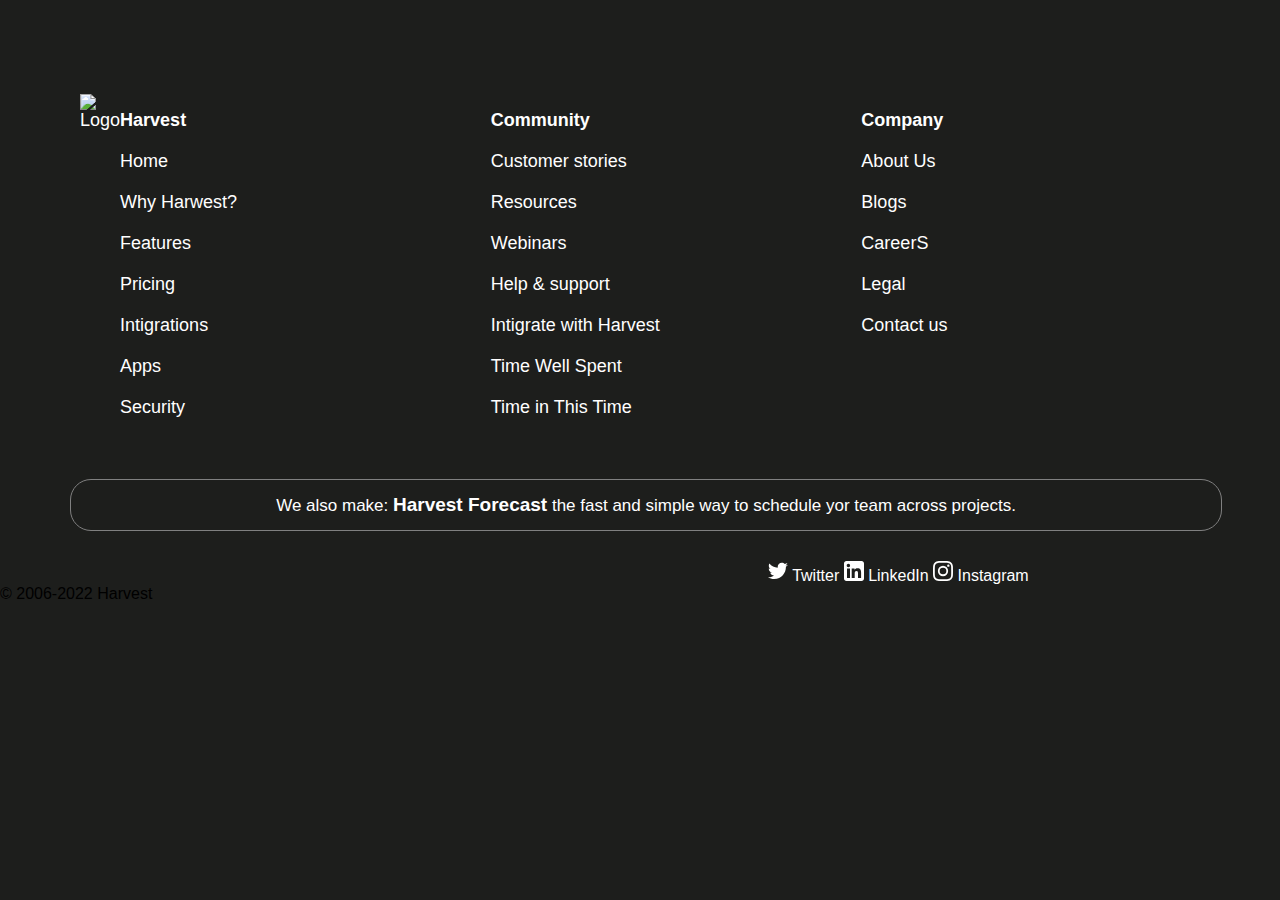
==== footer.html @ 2fa83b85 "day 4 work" ====
<!DOCTYPE html>
<html lang="en">
<head>
    <meta charset="UTF-8">
    <meta http-equiv="X-UA-Compatible" content="IE=edge">
    <meta name="viewport" content="width= , initial-scale=1.0">
    <title>Document</title>

    <link rel="stylesheet" href="./footer.css">


   
</head>
<body>
    
        <div id="bag">
             <div>
                <img src="https://logos-world.net/wp-content/uploads/2022/04/Harvest-Logo-700x394.png" alt="Logo">
             </div>
               
                <div class="coL">
                    <h4>Harvest</h4>
                    <ul>
                        <li><a href="https://www.getharvest.com/">Home</a></li>
                        <li><a href="https://www.getharvest.com/why-harvest">Why Harwest?</a></li>
                        <li><a href="https://www.getharvest.com/features">Features</a></li>
                        <li><a href="https://www.getharvest.com/pricing">Pricing</a></li>
                        <li><a href="https://www.getharvest.com/integrations">Intigrations</a></li>
                        <li><a href="https://www.getharvest.com/apps">Apps</a></li>
                        <li><a href="https://www.getharvest.com/security">Security</a></li>
                    </ul>
                </div>
              <!-- </div>  -->
                <div class="coL">
                <h4>Community</h4>
                <ul>
                    <li><a href="https://www.getharvest.com/customers"></a></li>
                    <li><a href="https://www.zee5.com/web-series/details/jeet-ki-zid/0-6-2955">Customer stories</a></li>
                    <li><a href="https://www.getharvest.com/resources">Resources</a></li>
                    <li><a href="https://www.getharvest.com/webinars">Webinars</a></li>
                    <li><a href="https://support.getharvest.com/hc/en-us">Help & support</a></li>
                    <li><a href="https://www.getharvest.com/add-time-tracking">Intigrate with Harvest</a></li>
                    <li><a href="https://www.getharvest.com/time-well-spent">Time Well Spent</a></li>
                    <li><a href="https://www.timeinthistime.com/">Time in This Time</a></li>
                </ul>
            </div>
             <div class="coL">
                <h4>Company</h4>
                <ul>
                    <li><a href="https://www.getharvest.com/about">About Us</a></li>
                    <li><a href="https://www.getharvest.com/blog">Blogs</a></li>
                    <li><a href="https://www.getharvest.com/careers">CareerS</a></li>
                    <li><a href="https://www.getharvest.com/terms-of-service">Legal</a></li>
                    <li><a href="https://www.getharvest.com/contact">Contact us</a></li>
                </ul>
            </div>
            </div>
        </div>
        <div id="me">
            <button>We also make: <span>Harvest Forecast</span>      the fast and simple way to schedule yor team across projects.</button>
         </div>
          <div id="botm">
            <a class="twitter" target="_blank" rel="noopener" href="https://twitter.com/harvest">
                <svg xmlns="http://www.w3.org/2000/svg" width="20" height="20" viewBox="0 0 20 20" fill="currentColor" aria-hidden="true">
                  <path d="M20 3.8c-.7.3-1.5.5-2.4.6.8-.5 1.5-1.3 1.8-2.3-.801.5-1.7.8-2.601 1-.7-.8-1.8-1.3-3-1.3-2.3 0-4.1 1.8-4.1 4.1 0 .3 0 .6.1.9-3.399-.1-6.399-1.7-8.399-4.2-.4.6-.6 1.3-.6 2.1 0 1.4.7 2.7 1.8 3.4-.6 0-1.2-.2-1.8-.5v.1c0 2 1.4 3.6 3.3 4-.3.1-.7.1-1.1.1-.3 0-.5 0-.8-.1.5 1.6 2 2.8 3.8 2.8-1.4 1.1-3.2 1.8-5.1 1.8-.3 0-.7 0-1-.1 1.8 1.2 4 1.8 6.3 1.8 7.5 0 11.7-6.2 11.7-11.7v-.5c.9-.5 1.6-1.2 2.1-2z"></path>
                </svg>
                Twitter
              </a>
              <a class="linkedin" target="_blank" rel="noopener" href="https://www.linkedin.com/company/harvest_2">
                <svg xmlns="http://www.w3.org/2000/svg" width="20" height="20" viewBox="0 0 20 20" fill="currentColor" aria-hidden="true">
                  <path d="M20 17.5v-15.1c0-1.3-1.1-2.4-2.4-2.4h-15.2c-1.3 0-2.4 1.1-2.4 2.4v15.1c0 1.4 1.1 2.5 2.4 2.5h15.2c1.3 0 2.4-1.1 2.4-2.5zm-14.1-.5h-2.9v-9.5h3v9.5h-.1zm-1.5-10.8c-1 0-1.7-.8-1.7-1.7s.8-1.7 1.7-1.7c1 0 1.7.8 1.7 1.7.1.9-.7 1.7-1.7 1.7zm12.6 10.8h-3v-4.6c0-1.101 0-2.5-1.5-2.5s-1.8 1.2-1.8 2.5v4.6h-3v-9.5h2.8v1.3c.6-.8 1.5-1.5 3-1.5 3 0 3.6 2 3.6 4.5v5.2h-.1z"></path>
                </svg>
                LinkedIn
              </a><a class="linkedin" target="_blank" rel="noopener" href="https://www.instagram.com/harvest">
                <svg width="20" height="20" fill="none" xmlns="http://www.w3.org/2000/svg"><path d="M9.999 1.801c2.67 0 2.986.011 4.04.059a5.523 5.523 0 0 1 1.857.345c.434.16.827.417 1.15.75.332.322.589.715.75 1.15.22.594.337 1.222.344 1.855.048 1.055.059 1.375.059 4.041 0 2.666-.011 2.986-.059 4.041a5.524 5.524 0 0 1-.345 1.856 3.305 3.305 0 0 1-1.897 1.897 5.524 5.524 0 0 1-1.856.345c-1.055.048-1.375.059-4.04.059-2.667 0-2.987-.011-4.042-.059a5.524 5.524 0 0 1-1.856-.345 3.09 3.09 0 0 1-1.15-.75 3.09 3.09 0 0 1-.75-1.15 5.523 5.523 0 0 1-.344-1.855c-.048-1.055-.059-1.375-.059-4.041 0-2.666.011-2.986.059-4.041a5.523 5.523 0 0 1 .345-1.856 3.09 3.09 0 0 1 .75-1.15 3.09 3.09 0 0 1 1.15-.75 5.523 5.523 0 0 1 1.855-.345C7.015 1.81 7.335 1.8 10.002 1.8L10 1.8Zm0-1.801C7.283 0 6.943.011 5.874.06A7.334 7.334 0 0 0 3.45.525a4.884 4.884 0 0 0-1.771 1.154c-.51.499-.903 1.103-1.154 1.77A7.334 7.334 0 0 0 .06 5.875C.011 6.943 0 7.283 0 10s.011 3.056.06 4.124c.017.829.174 1.649.465 2.425.25.667.644 1.272 1.154 1.771.499.51 1.103.903 1.77 1.154a7.336 7.336 0 0 0 2.428.465c1.066.048 1.406.06 4.122.06s3.056-.012 4.124-.06a7.336 7.336 0 0 0 2.427-.465 5.117 5.117 0 0 0 2.925-2.925 7.336 7.336 0 0 0 .465-2.427c.049-1.066.06-1.406.06-4.125 0-2.718-.011-3.056-.06-4.124a7.335 7.335 0 0 0-.467-2.422 4.886 4.886 0 0 0-1.154-1.771A4.885 4.885 0 0 0 16.548.525 7.334 7.334 0 0 0 14.123.06C13.055.011 12.715 0 10 0Z" fill="currentColor"></path><path d="M10.004 4.864a5.134 5.134 0 1 0 0 10.269 5.134 5.134 0 0 0 0-10.269Zm0 8.468a3.333 3.333 0 1 1 0-6.666 3.333 3.333 0 0 1 0 6.666ZM15.337 5.862a1.2 1.2 0 1 0 0-2.4 1.2 1.2 0 0 0 0 2.4Z" fill="currentColor"></path></svg>
                Instagram
              </a>
          </div>
          <div>
            <span>© 2006-2022 Harvest</span>
          </div>
        
   
</body>
</html>
---- footer.css ----
*{
    margin:0;
    padding:0;
    box-sizing:border-box;
    background-color: rgb(29,30,28);
    font-family:NotoSansRegular, sans-serif;
 }

ul{
    list-style: none;
 }

.coL{
   width: 45%;
}
.col>h4{
   margin-bottom: 20px;
}
#bag ul li{
    margin-top: 20px;
    
}
#bag  ul li:not(:last-child){
    color: white;
    margin-bottom: 12px;
}
#bag>.col>h4{
    margin-top: -13px;
}
#bag>img{
    margin-left: 80px;
    color: rgba(255,248,241,100%);
    padding-bottom: 1px;
    transition: color .2s,border .2s;
    cursor: pointer;
    font-size: 18px;
    font-family: MuotoWeb,sans-serif;
    font-style: normal;
    font-weight: 500;
}
#bag{
    display: flex;
    justify-content: space-around;
    margin-top: 110px;
    font-size: 13px;
    width: 90%;
    margin-left: 80px;
    margin-left: 80px;
    color: rgba(255,248,241,100%);
    padding-bottom: 1px;
    transition: color .2s,border .2s;
    cursor: pointer;
    font-size: 18px;
    font-family: MuotoWeb,sans-serif;
    font-style: normal;
    font-weight: 500;
}
#bag>div>img{
    width: 60%;
    margin-top: -35px;
    color: white;
}
#me>button{
    
    color: white;
    width: 90%;
    padding: 14px;
    border-radius: 21px;
    margin-top: 60px;
    margin-left: 70px;
    font-size: 17px;
    border: .3px solid gray;
}
#me>button:hover{
    color:rgb(250,93,0);
}
#me>button>span{
    
    font-weight: 600;
    font-size: 19px;
    
}

h4{
 color: white;
}

a{
text-decoration: none;
color: white;
}
a:hover{
color: rgb(250,93,0);
}
#play{
 display: flex;
 width: 100%;

 justify-content:space-between;
 margin-top: 25px;
 align-items: center;
}
#botm{
    margin-left: 60%;
    margin-top: 30px;
    
}
#botm>a{
    
}
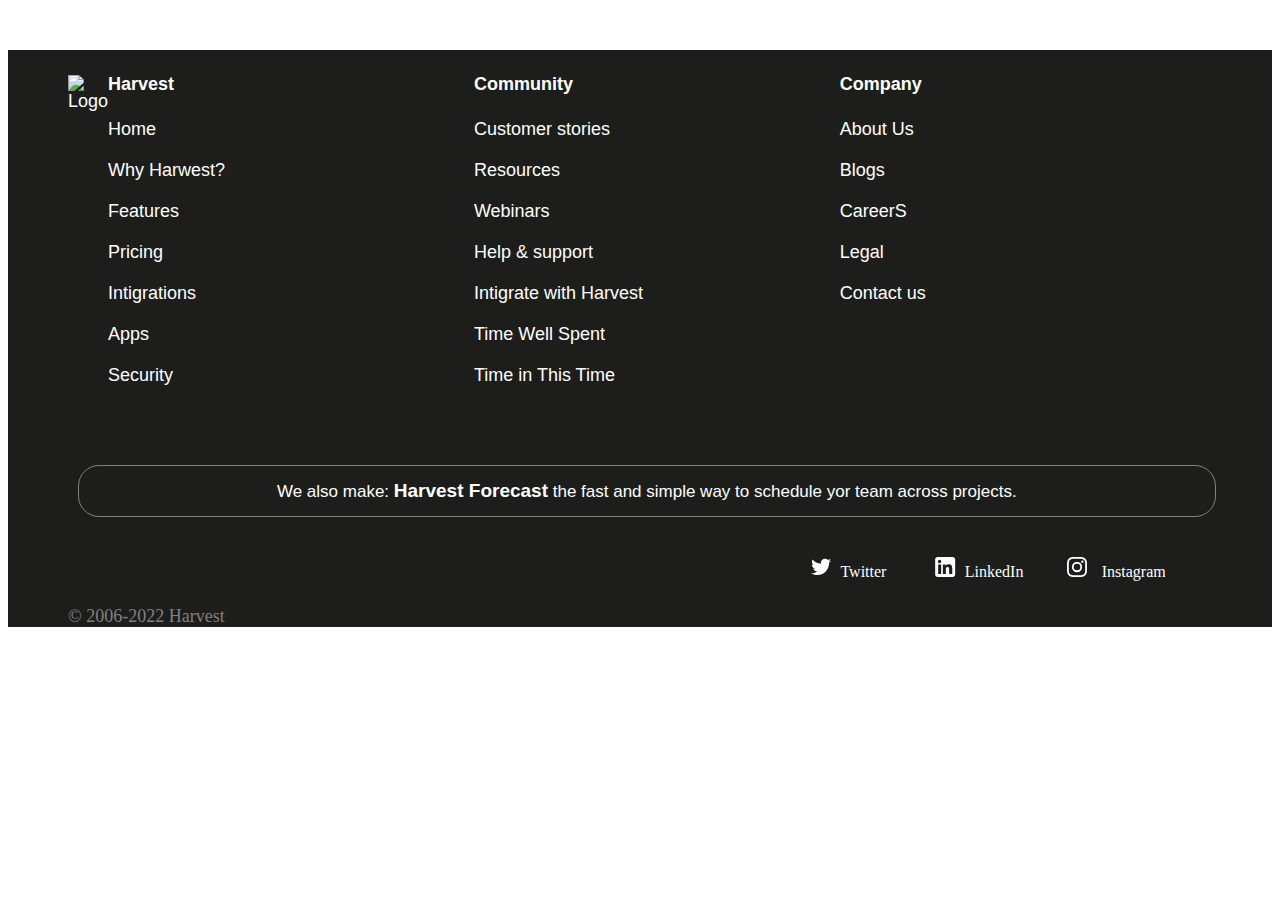
==== commit 9569ab1c: "all data" ====
--- a/footer.html
+++ b/footer.html
@@ -4,15 +4,15 @@
     <meta charset="UTF-8">
     <meta http-equiv="X-UA-Compatible" content="IE=edge">
     <meta name="viewport" content="width= , initial-scale=1.0">
-    <title>Document</title>
+    <title>footer</footer></title>
 
     <link rel="stylesheet" href="./footer.css">
 
 
    
 </head>
-<body>
-    
+<body> 
+    <div id="mera">
         <div id="bag">
              <div>
                 <img src="https://logos-world.net/wp-content/uploads/2022/04/Harvest-Logo-700x394.png" alt="Logo">
@@ -55,30 +55,32 @@
                 </ul>
             </div>
             </div>
-        </div>
+        
         <div id="me">
             <button>We also make: <span>Harvest Forecast</span>      the fast and simple way to schedule yor team across projects.</button>
          </div>
           <div id="botm">
-            <a class="twitter" target="_blank" rel="noopener" href="https://twitter.com/harvest">
+            <a href="https://twitter.com/harvest">
                 <svg xmlns="http://www.w3.org/2000/svg" width="20" height="20" viewBox="0 0 20 20" fill="currentColor" aria-hidden="true">
                   <path d="M20 3.8c-.7.3-1.5.5-2.4.6.8-.5 1.5-1.3 1.8-2.3-.801.5-1.7.8-2.601 1-.7-.8-1.8-1.3-3-1.3-2.3 0-4.1 1.8-4.1 4.1 0 .3 0 .6.1.9-3.399-.1-6.399-1.7-8.399-4.2-.4.6-.6 1.3-.6 2.1 0 1.4.7 2.7 1.8 3.4-.6 0-1.2-.2-1.8-.5v.1c0 2 1.4 3.6 3.3 4-.3.1-.7.1-1.1.1-.3 0-.5 0-.8-.1.5 1.6 2 2.8 3.8 2.8-1.4 1.1-3.2 1.8-5.1 1.8-.3 0-.7 0-1-.1 1.8 1.2 4 1.8 6.3 1.8 7.5 0 11.7-6.2 11.7-11.7v-.5c.9-.5 1.6-1.2 2.1-2z"></path>
                 </svg>
                 Twitter
               </a>
-              <a class="linkedin" target="_blank" rel="noopener" href="https://www.linkedin.com/company/harvest_2">
+              <a href="https://www.linkedin.com/company/harvest_2">
                 <svg xmlns="http://www.w3.org/2000/svg" width="20" height="20" viewBox="0 0 20 20" fill="currentColor" aria-hidden="true">
                   <path d="M20 17.5v-15.1c0-1.3-1.1-2.4-2.4-2.4h-15.2c-1.3 0-2.4 1.1-2.4 2.4v15.1c0 1.4 1.1 2.5 2.4 2.5h15.2c1.3 0 2.4-1.1 2.4-2.5zm-14.1-.5h-2.9v-9.5h3v9.5h-.1zm-1.5-10.8c-1 0-1.7-.8-1.7-1.7s.8-1.7 1.7-1.7c1 0 1.7.8 1.7 1.7.1.9-.7 1.7-1.7 1.7zm12.6 10.8h-3v-4.6c0-1.101 0-2.5-1.5-2.5s-1.8 1.2-1.8 2.5v4.6h-3v-9.5h2.8v1.3c.6-.8 1.5-1.5 3-1.5 3 0 3.6 2 3.6 4.5v5.2h-.1z"></path>
                 </svg>
                 LinkedIn
-              </a><a class="linkedin" target="_blank" rel="noopener" href="https://www.instagram.com/harvest">
+              </a>
+              <a href="https://www.instagram.com/harvest">
                 <svg width="20" height="20" fill="none" xmlns="http://www.w3.org/2000/svg"><path d="M9.999 1.801c2.67 0 2.986.011 4.04.059a5.523 5.523 0 0 1 1.857.345c.434.16.827.417 1.15.75.332.322.589.715.75 1.15.22.594.337 1.222.344 1.855.048 1.055.059 1.375.059 4.041 0 2.666-.011 2.986-.059 4.041a5.524 5.524 0 0 1-.345 1.856 3.305 3.305 0 0 1-1.897 1.897 5.524 5.524 0 0 1-1.856.345c-1.055.048-1.375.059-4.04.059-2.667 0-2.987-.011-4.042-.059a5.524 5.524 0 0 1-1.856-.345 3.09 3.09 0 0 1-1.15-.75 3.09 3.09 0 0 1-.75-1.15 5.523 5.523 0 0 1-.344-1.855c-.048-1.055-.059-1.375-.059-4.041 0-2.666.011-2.986.059-4.041a5.523 5.523 0 0 1 .345-1.856 3.09 3.09 0 0 1 .75-1.15 3.09 3.09 0 0 1 1.15-.75 5.523 5.523 0 0 1 1.855-.345C7.015 1.81 7.335 1.8 10.002 1.8L10 1.8Zm0-1.801C7.283 0 6.943.011 5.874.06A7.334 7.334 0 0 0 3.45.525a4.884 4.884 0 0 0-1.771 1.154c-.51.499-.903 1.103-1.154 1.77A7.334 7.334 0 0 0 .06 5.875C.011 6.943 0 7.283 0 10s.011 3.056.06 4.124c.017.829.174 1.649.465 2.425.25.667.644 1.272 1.154 1.771.499.51 1.103.903 1.77 1.154a7.336 7.336 0 0 0 2.428.465c1.066.048 1.406.06 4.122.06s3.056-.012 4.124-.06a7.336 7.336 0 0 0 2.427-.465 5.117 5.117 0 0 0 2.925-2.925 7.336 7.336 0 0 0 .465-2.427c.049-1.066.06-1.406.06-4.125 0-2.718-.011-3.056-.06-4.124a7.335 7.335 0 0 0-.467-2.422 4.886 4.886 0 0 0-1.154-1.771A4.885 4.885 0 0 0 16.548.525 7.334 7.334 0 0 0 14.123.06C13.055.011 12.715 0 10 0Z" fill="currentColor"></path><path d="M10.004 4.864a5.134 5.134 0 1 0 0 10.269 5.134 5.134 0 0 0 0-10.269Zm0 8.468a3.333 3.333 0 1 1 0-6.666 3.333 3.333 0 0 1 0 6.666ZM15.337 5.862a1.2 1.2 0 1 0 0-2.4 1.2 1.2 0 0 0 0 2.4Z" fill="currentColor"></path></svg>
                 Instagram
               </a>
           </div>
-          <div>
+          <div id="may">
             <span>© 2006-2022 Harvest</span>
           </div>
+        </div>
         
    
 </body>
--- a/footer.css
+++ b/footer.css
@@ -1,10 +1,11 @@
  
-*{
-    margin:0;
-    padding:0;
-    box-sizing:border-box;
+#mera{
+    
+   
     background-color: rgb(29,30,28);
-    font-family:NotoSansRegular, sans-serif;
+    margin-top: 50px;
+    height: auto;
+   
  }
 
 ul{
@@ -19,6 +20,7 @@
 }
 #bag ul li{
     margin-top: 20px;
+    margin-left: -40px;
     
 }
 #bag  ul li:not(:last-child){
@@ -42,11 +44,10 @@
 #bag{
     display: flex;
     justify-content: space-around;
-    margin-top: 110px;
+    margin-top: 40px;
     font-size: 13px;
     width: 90%;
-    margin-left: 80px;
-    margin-left: 80px;
+    margin-left: 60px;
     color: rgba(255,248,241,100%);
     padding-bottom: 1px;
     transition: color .2s,border .2s;
@@ -58,7 +59,7 @@
 }
 #bag>div>img{
     width: 60%;
-    margin-top: -35px;
+    margin-top: 25px;
     color: white;
 }
 #me>button{
@@ -71,6 +72,7 @@
     margin-left: 70px;
     font-size: 17px;
     border: .3px solid gray;
+    background-color: transparent;
 }
 #me>button:hover{
     color:rgb(250,93,0);
@@ -104,9 +106,20 @@
 #botm{
     margin-left: 60%;
     margin-top: 30px;
+    width: 40%;
+    margin-bottom: 2%;
     
 }
-#botm>a{
+#botm>a>svg{
+    width: 6%;
+    margin-left: 40px;
+    margin-top: 10px;
+}
+#may{
+    margin-left: 60px;
+    font-size: 18px;
+    color: gray;
+    margin-bottom: -3%;
     
 }
 
